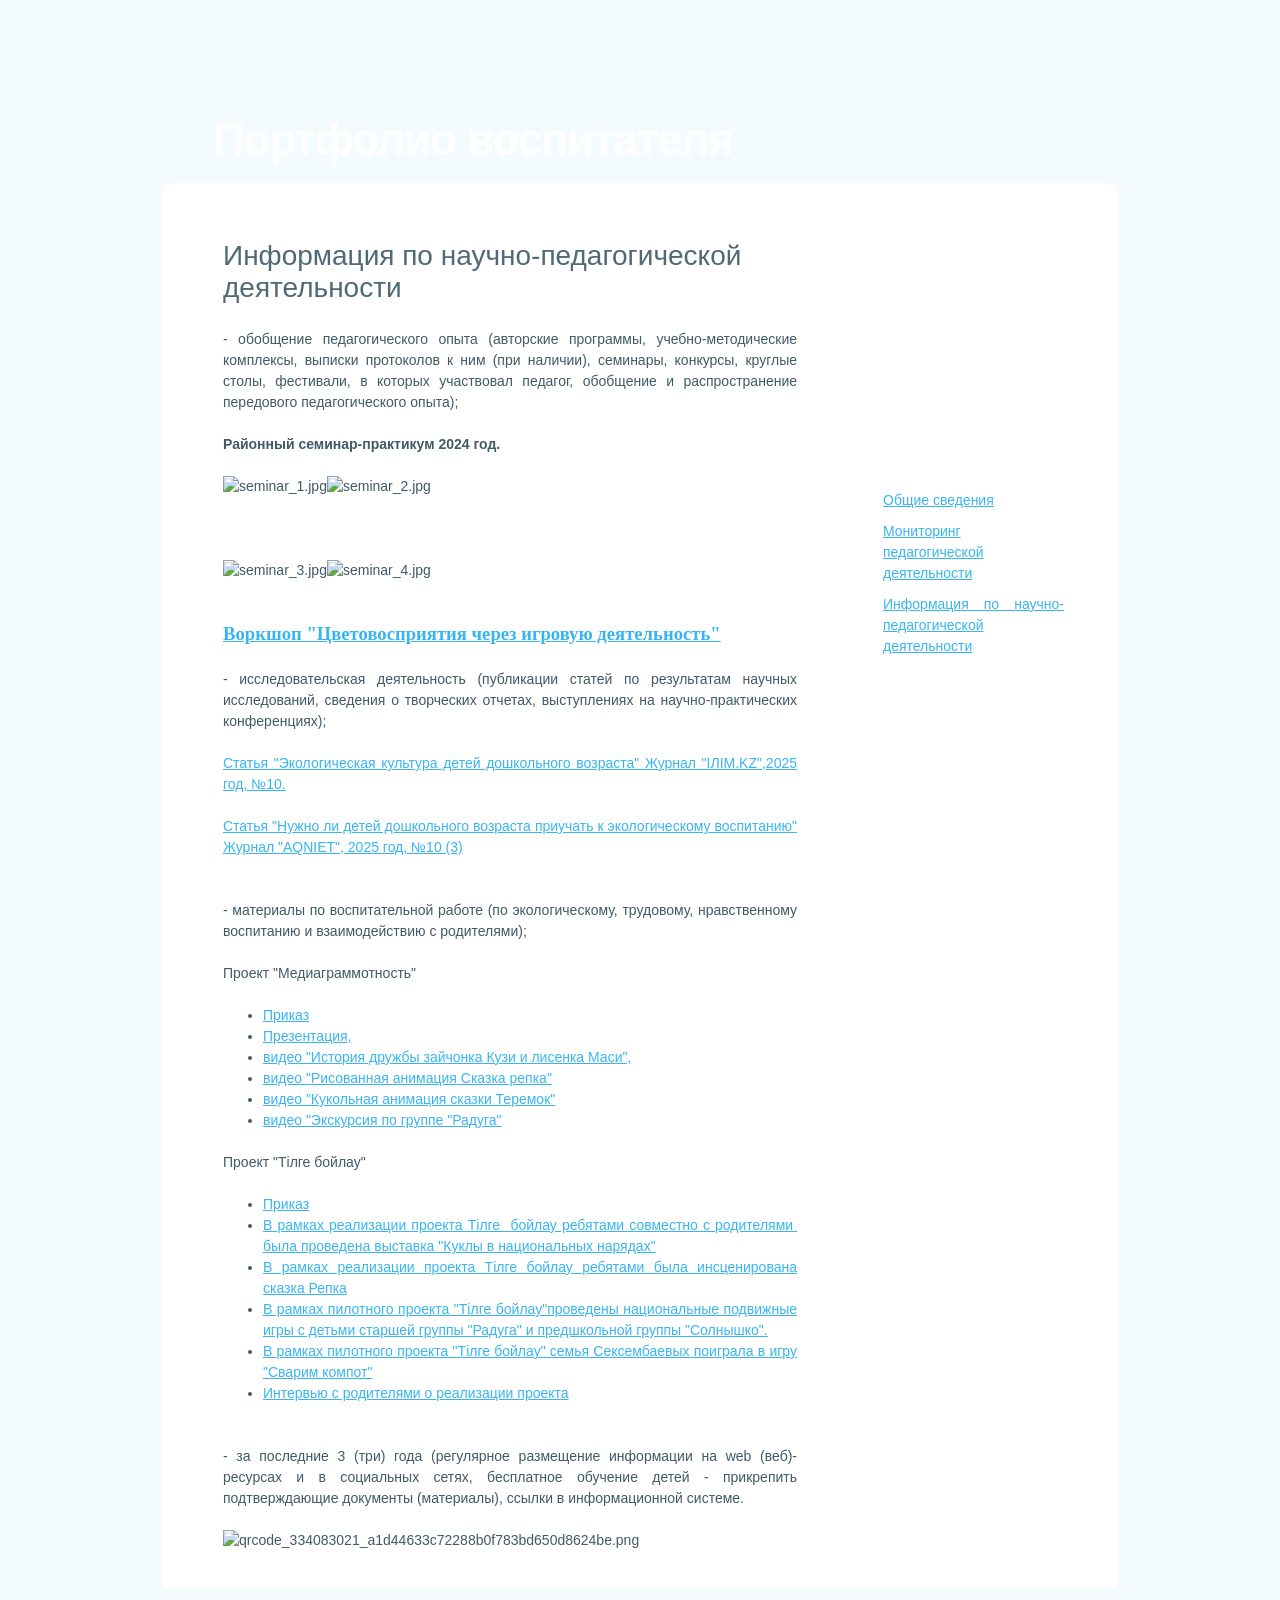
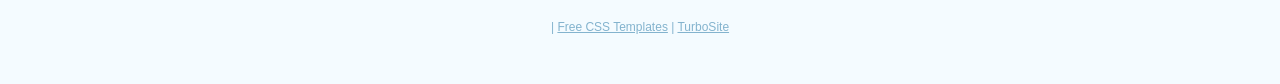
==== page2.html @ 54800ed0 "Add files via upload" ====
﻿<!DOCTYPE html PUBLIC "-//W3C//DTD XHTML 1.0 Strict//EN" "http://www.w3.org/TR/xhtml1/DTD/xhtml1-strict.dtd">
<html xmlns="http://www.w3.org/1999/xhtml">
<head>
<meta http-equiv="content-type" content="text/html; charset=utf-8" />
<title>Информация по научно-педагогической деятельности - Портфолио воспитателя</title>
<meta name="keywords" content="" />
<meta name="description" content="Очередной сайт, созданный при помощи TurboSite" />
<link href="default.css" rel="stylesheet" type="text/css" />
<script type="text/javascript" src="jwplayer/jwplayer.js"></script>
<meta name="generator" content="TurboSite 1.7.1" />

</head>

<body>
<div id="header">
	<div id="logo">
		<h1><a href="index.html">Портфолио воспитателя</a></h1>
		<h2></h2>
	</div>
	<div id="menu">
		<ul>
			
		</ul>
	</div>
</div>
<hr />
<div id="page">
	<div id="bg">
		<div id="content">
			<div class="post" style="padding-top: 57px;">
				<h2 class="title">Информация по научно-педагогической деятельности</h2>
				<div class="entry">
					
<P>- обобщение педагогического опыта (авторские программы, учебно-методические 
комплексы, выписки протоколов к ним (при наличии), семинары, конкурсы, круглые 
столы, фестивали, в которых участвовал педагог, обобщение и распространение 
передового педагогического опыта);</P>
<P><STRONG>Районный семинар-практикум 2024 год.</STRONG></P>
<P><IMG class=image style="HEIGHT: 377px; WIDTH: 269px" alt=seminar_1.jpg 
src="user-images/seminar_1.jpg" 
width=1239 height=1755><IMG class=image style="HEIGHT: 351px; WIDTH: 274px" 
alt=seminar_2.jpg 
src="user-images/seminar_2.jpg" 
width=1239 height=1754></P>
<P>&nbsp;</P>
<P><IMG class=image style="HEIGHT: 380px; WIDTH: 276px" alt=seminar_3.jpg 
src="user-images/seminar_3.jpg" 
width=1128 height=1600><IMG class=image style="HEIGHT: 377px; WIDTH: 281px" 
alt=seminar_4.jpg 
src="user-images/seminar_4.jpg" 
width=1129 height=1600></P>
<P><BR><SPAN 
style='FONT-SIZE: 14pt; BORDER-TOP: windowtext 1pt; FONT-FAMILY: "Times New Roman",serif; BORDER-RIGHT: windowtext 1pt; BORDER-BOTTOM: windowtext 1pt; PADDING-BOTTOM: 0cm; PADDING-TOP: 0cm; PADDING-LEFT: 0cm; BORDER-LEFT: windowtext 1pt; PADDING-RIGHT: 0cm; mso-fareast-font-family: "Times New Roman"; mso-border-alt: none windowtext 0cm; mso-ansi-language: RU; mso-fareast-language: RU; mso-bidi-language: AR-SA'><STRONG><A 
href="user-files/tsvetovospriyatie_cherez_igrovuyu_deyatelnost.docx">Воркшоп 
"Цветовосприятия через игровую деятельность"</A></STRONG></SPAN></P>
<P><SPAN 
style='FONT-SIZE: 14pt; BORDER-TOP: windowtext 1pt; FONT-FAMILY: "Times New Roman",serif; BORDER-RIGHT: windowtext 1pt; BORDER-BOTTOM: windowtext 1pt; PADDING-BOTTOM: 0cm; PADDING-TOP: 0cm; PADDING-LEFT: 0cm; BORDER-LEFT: windowtext 1pt; PADDING-RIGHT: 0cm; mso-fareast-font-family: "Times New Roman"; mso-border-alt: none windowtext 0cm; mso-ansi-language: RU; mso-fareast-language: RU; mso-bidi-language: AR-SA'></SPAN>- 
исследовательская деятельность (публикации статей по результатам научных 
исследований, сведения о творческих отчетах, выступлениях на научно-практических 
конференциях);</P>
<P><A href="user-files/10-1ilim.kz_page-0001.pdf">Статья "Экологическая культура 
детей дошкольного возраста" Журнал "ІЛІМ.KZ",2025 год,&nbsp;№10.</A></P>
<P><A 
href="user-files/10-3_bolasha__a_aqniet-pen_b_rge_s_oblozhkoy_page-0001.pdf">Статья 
"Нужно ли детей дошкольного возраста приучать к экологическому воспитанию" 
Журнал "AQNIET", 2025 год, №10 (3)</A></P>
<P><BR>- материалы по воспитательной работе (по экологическому, трудовому, 
нравственному воспитанию и взаимодействию с родителями);</P>
<P>Проект "Медиаграммотность"</P>
<UL>
  <LI><A href="user-files/media_prikaz.jpg">Приказ</A>
  <LI><A href="https://teacherfolio.ru/f/414-/">Презентация,</A> 
  <LI><A href="user-files/risovannaya__animatsiya_skazka_repka.mov">видео 
  "История дружбы зайчонка Кузи и лисенка Маси", </A>
  <LI><A href="https://teacherfolio.ru/f/415g/">видео "Рисованная анимация 
  Сказка репка"</A> 
  <LI><A href="https://teacherfolio.ru/f/416i/">видео "Кукольная анимация сказки 
  Теремок"</A> 
  <LI><A href="https://teacherfolio.ru/f/416m/">видео "Экскурсия по группе 
  "Радуга"</A></LI></UL>
<P>Проект "Тілге бойлау"</P>
<UL>
  <LI><A href="user-files/tilge_3.jpg">Приказ</A></LI>
  <LI><A href="https://teacherfolio.ru/f/417o/">В рамках реализации проекта 
  Тілге&nbsp; бойлау ребятами совместно с родителями&nbsp; была проведена 
  выставка "Куклы в национальных нарядах"</A></LI>
  <LI><A href="https://teacherfolio.ru/f/417p/">В рамках реализации проекта 
  Тiлге бойлау ребятами была инсценирована сказка Репка</A></LI>
  <LI><A href="https://teacherfolio.ru/f/417q/">В рамках пилотного проекта 
  "Tілге бойлау"проведены национальные подвижные игры с детьми старшей группы 
  "Радуга" и предшкольной группы "Солнышко".</A></LI>
  <LI><A href="https://teacherfolio.ru/f/417r/">В рамках пилотного проекта 
  "Тілге бойлау" семья Сексембаевых поиграла в игру "Сварим компот"</A></LI>
  <LI><A href="https://teacherfolio.ru/f/417u/">Интервью с родителями о 
  реализации проекта</A></LI></UL>
<P><BR>- за последние 3 (три) года (регулярное размещение информации на web 
(веб)-ресурсах и в социальных сетях, бесплатное обучение детей - прикрепить 
подтверждающие документы (материалы), ссылки в информационной системе.</P>
<P><IMG class=image style="HEIGHT: 505px; WIDTH: 548px" 
alt=qrcode_334083021_a1d44633c72288b0f783bd650d8624be.png 
src="user-images/qrcode_334083021_a1d44633c72288b0f783bd650d8624be.png" 
width=999 height=1000></P>

				</div>
			</div>
		</div>
		<div id="sidebar">
			<div id="about-box">
				<h2></h2>
				<p></p>
			</div>
			<ul>
				<li>
					<h2></h2>
					<ul>
						<li><a style="" href="index.html">Общие сведения</a></li>
<li><a style="" href="page1.html">Мониторинг педагогической деятельности</a></li>
<li class="active"><a style="" href="page2.html">Информация по научно-педагогической деятельности</a></li>

					</ul>
				</li>
			
			</ul>
		</div>
		<!-- end sidebar -->
		<div style="clear: both;">&nbsp;</div>
	</div>
</div>
<!-- end page -->
<hr />
<div id="footer">
	<p> | <a href="http://www.freecsstemplates.org/">Free CSS Templates</a> | <a href="http://brullworfel.ru/turbosite">TurboSite</a></p>
</div>
</body>
</html>
---- default.css ----
/*
Design by NodeThirtyThree <http://www.nodethirtythree.com>
Published by Free CSS Templates <http://www.freecsstemplates.org/>
Released for free under a Creative Commons Attribution 2.5 License
*/

body {
	margin: 0;
	padding: 0;
	background: #F4FBFF url(images/img01.jpg) repeat-x;
	font-family: "Trebuchet MS", Arial, Helvetica, sans-serif;
	font-size: 14px;
	color: #405A67;
}

h1, h2, h3 {
	margin: 0;
	font-weight: normal;
	color: #4F6977;
}

h1 {
	letter-spacing: -1px;
	font-size: 44px;
}

h2 {
	font-size: 28px;
}

h3 {
	font-size: 16px;
}

p, ul, ol {
	margin: 0 0 1.5em 0;
	line-height: 1.5em;
	text-align: justify;
}

p {
}

blockquote {
	font-style: italic;
}

ul {
}

ol {
}

a {
	color: #38B5F1;
}

a:hover {
	text-decoration: none;
}

small {
}

hr {
	display: none;
}

img {
	border: none;
}

img.left {
	float: left;
	margin: 0 15px 0 0;
}

img.right {
	float: left;
	margin: 0 0 0 15px;
}

/* Header */

#header {
	width: 954px;
	height: 183px;
	margin: 0 auto;
	background: url(images/img02.jpg);
}

/* Logo */

#logo {
	float: left;
}

#logo h1, #logo h2 {
	float: left;
	color: #FFFFFF;
}

#logo h1 {
	padding: 115px 0 0 50px;
	font-weight: bold;
}

#logo h2 {
	padding: 143px 0 0 8px;
	font-size: 14px;
	font-weight: bold;
}

#logo a {
	text-decoration: none;
	color: #FFFFFF;
}

/* Menu */

#menu {
	float: right;
	overflow: hidden;
}

#menu ul {
	margin: 0;
	padding: 140px 20px 0 0;
	list-style: none;
	line-height: normal;
	overflow: hidden;
}

#menu li {
	display: inline;
}

#menu a {
	padding: 0 28px 0 0;
	text-decoration: none;
	font-size: 16px;
	font-weight: bold;
	color: #FFFFFF;
}

/* Page */

#page {
	width: 954px;
	margin: 0 auto;
	background: #FFFFFF url(images/img03.jpg) repeat-y;
}

#bg {
	background: url(images/img06.jpg) no-repeat left bottom;
}

/* Content */

#content {
	float: left;
	width: 680px;
	background: url(images/img04.jpg) no-repeat;
}

/* Posts */

.post {
	width: 606px;
	padding: 30px 0 0 48px;
}

.post .title {
	padding: 0 0 0 12px;
}

.post .title a {
	color: #4F6977;
}

.post .date {
	margin: -26px 25px 15px 0;
	text-align: right;
	color: #79AFCD;
}

.post .entry {
	padding: 25px 20px 0 12px;
	background: url(images/img07.jpg) no-repeat;
	min-height: 400px;
}

.post .meta {
	padding: 15px 12px;
	background: url(images/img08.jpg) no-repeat left bottom;
}

.post .meta b {
	display: none;
}

.post .more, .post .comments {
	padding: 0 30px 0 20px;
}

.post .more {
	background: url(images/img09.gif) no-repeat left center;
}

.post .comments {
	background: url(images/img10.gif) no-repeat left center;
}

/* About Box */

#about-box {
	width: 185px;
	height: 162px;
	padding: 70px 37px 0 35px;
	background: url(images/img11.jpg) no-repeat left bottom;
}

#about-box h2 {
	margin-bottom: 25px;
	font-size: 18px;
	font-weight: normal;
}

#about-box p {
	font-size: 12px;
}

/* Sidebar */

#sidebar {
	float: right;
	width: 274px;
	background: url(images/img05.jpg) no-repeat;
}

#sidebar ul {
	width: 206px;
	margin: 0;
	padding: 0 0 0 30px;
	list-style: none;
}

#sidebar li {
}

#sidebar li ul {
	width: auto;
	padding: 0 15px 0 10px;
}

#sidebar li li {
	padding: 5px 0 5px 0;
	background: url(images/img13.gif) repeat-x;
}

#sidebar li li.first {
	padding-top: 0;
	background: none;
}

#sidebar li h2 {
	font-size: 18px;
	padding: 30px 0 40px 10px;
	background: url(images/img12.jpg) no-repeat left bottom;
}

/* Footer */

#footer {
	padding: 30px 0;
}

#footer p {
	text-align: center;
	font-size: 12px;
	color: #83B3CE;
}

#footer a {
	color: #83B3CE;
}

/* Comments-box */

.comments-box {
	clear: both;
	width: 100%;
	margin-top: 20px;
	margin-bottom: 20px;
}

.comments-box .comment {
	clear: both;
	margin-top: 20px;
	margin-bottom: 10px;
}

.comment .avatar {
	float: left;
	width: 80px;
	height: 80px;
	margin-right: 7px;
	margin-bottom: 5px;
	margin-top: 5px;
}

.comment .avatar img {
	width: 80px;
	height: 80px;
}

.comment .title {
	margin-bottom: 5px;
	height: auto;
	padding: 0;
}

.comment .title .author {
	font-weight: bold;
	font-size: 150%;
}

.comments-box form input {
	margin-top: 5px;
	margin-bottom: 5px;
	width: 200px;
}

.comments-box form textarea {
	margin-top: 5px;
	margin-bottom: 10px;
	width: 100%;
	height: 150px;
}

.comments-box img#captcha {
	margin-top: 5px;
}

.comments-box input#captcha_code {
	width: 90px;
}

.comments-box input#submit {
	width: 100px;
	height: 22px;
}

.comments-box h2 {
	clear: both;
}

/* contact-form */

.contact-form {
	clear: both;
	width: 100%;
	margin-top: 20px;
	margin-bottom: 20px;
}

.contact-form form input {
	margin-top: 5px;
	margin-bottom: 5px;
	width: 200px;
}

.contact-form form textarea {
	margin-top: 5px;
	margin-bottom: 10px;
	width: 100%;
	height: 150px;
}

.contact-form img#captcha2 {
	margin-top: 5px;
}

.contact-form input#captcha_code2 {
	width: 90px;
}

.contact-form input#submit2 {
	width: 100px;
	height: 22px;
}

.comments-box h2, .contact-form h2 {
	clear: both;
}
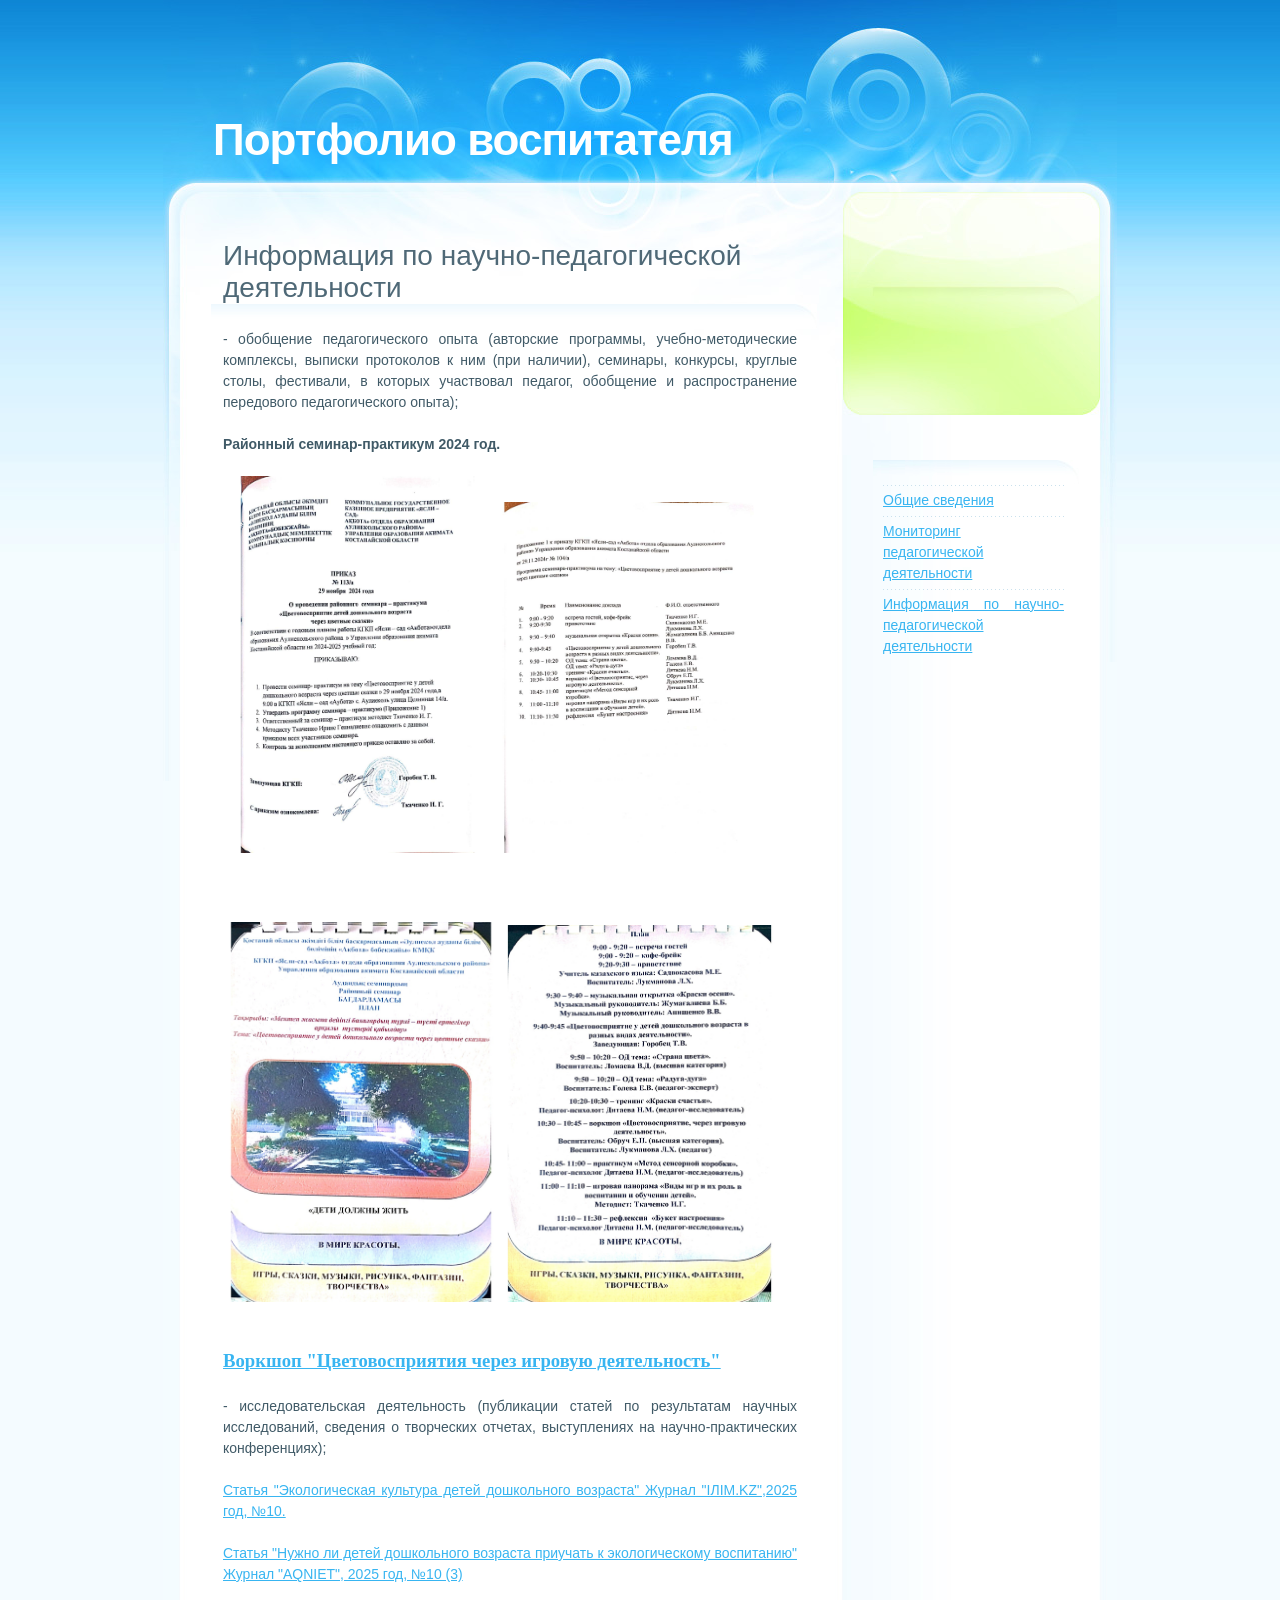
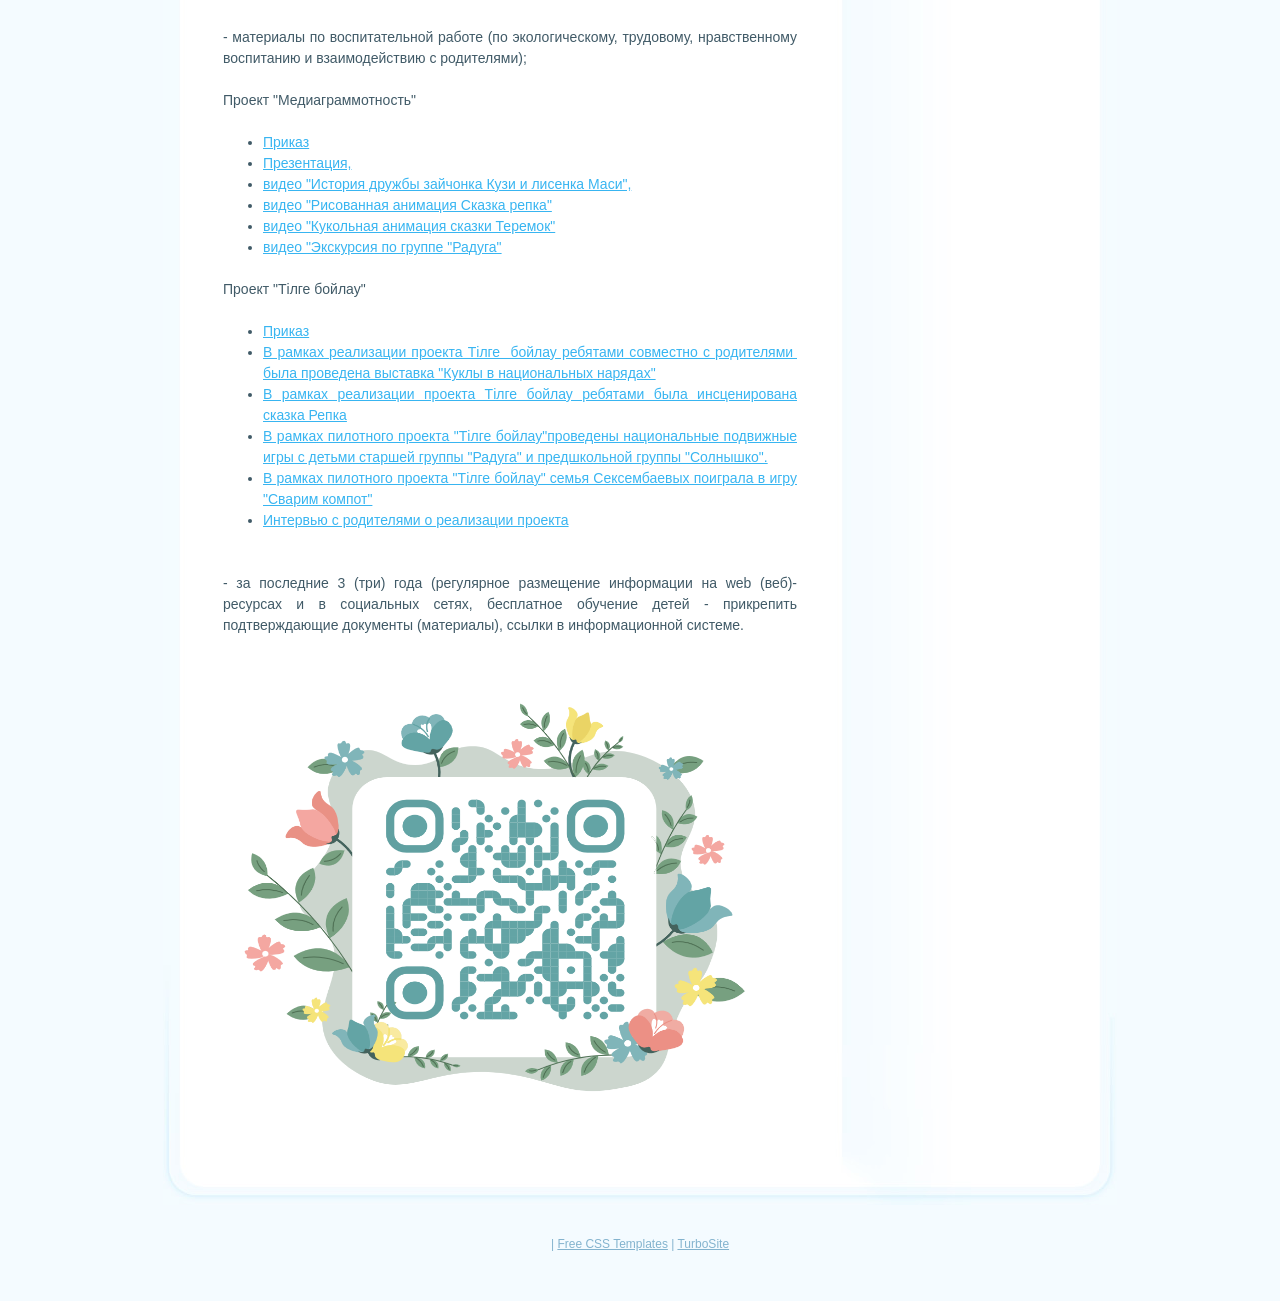
==== commit 7a842f49: "Update page2.html youtube zaika" ====
--- a/page2.html
+++ b/page2.html
@@ -70,7 +70,7 @@
 <UL>
   <LI><A href="user-files/media_prikaz.jpg">Приказ</A>
   <LI><A href="https://teacherfolio.ru/f/414-/">Презентация,</A> 
-  <LI><A href="user-files/risovannaya__animatsiya_skazka_repka.mov">видео 
+  <LI><A href="https://youtu.be/I1QjhTGsOyg">видео 
   "История дружбы зайчонка Кузи и лисенка Маси", </A>
   <LI><A href="https://teacherfolio.ru/f/415g/">видео "Рисованная анимация 
   Сказка репка"</A> 
